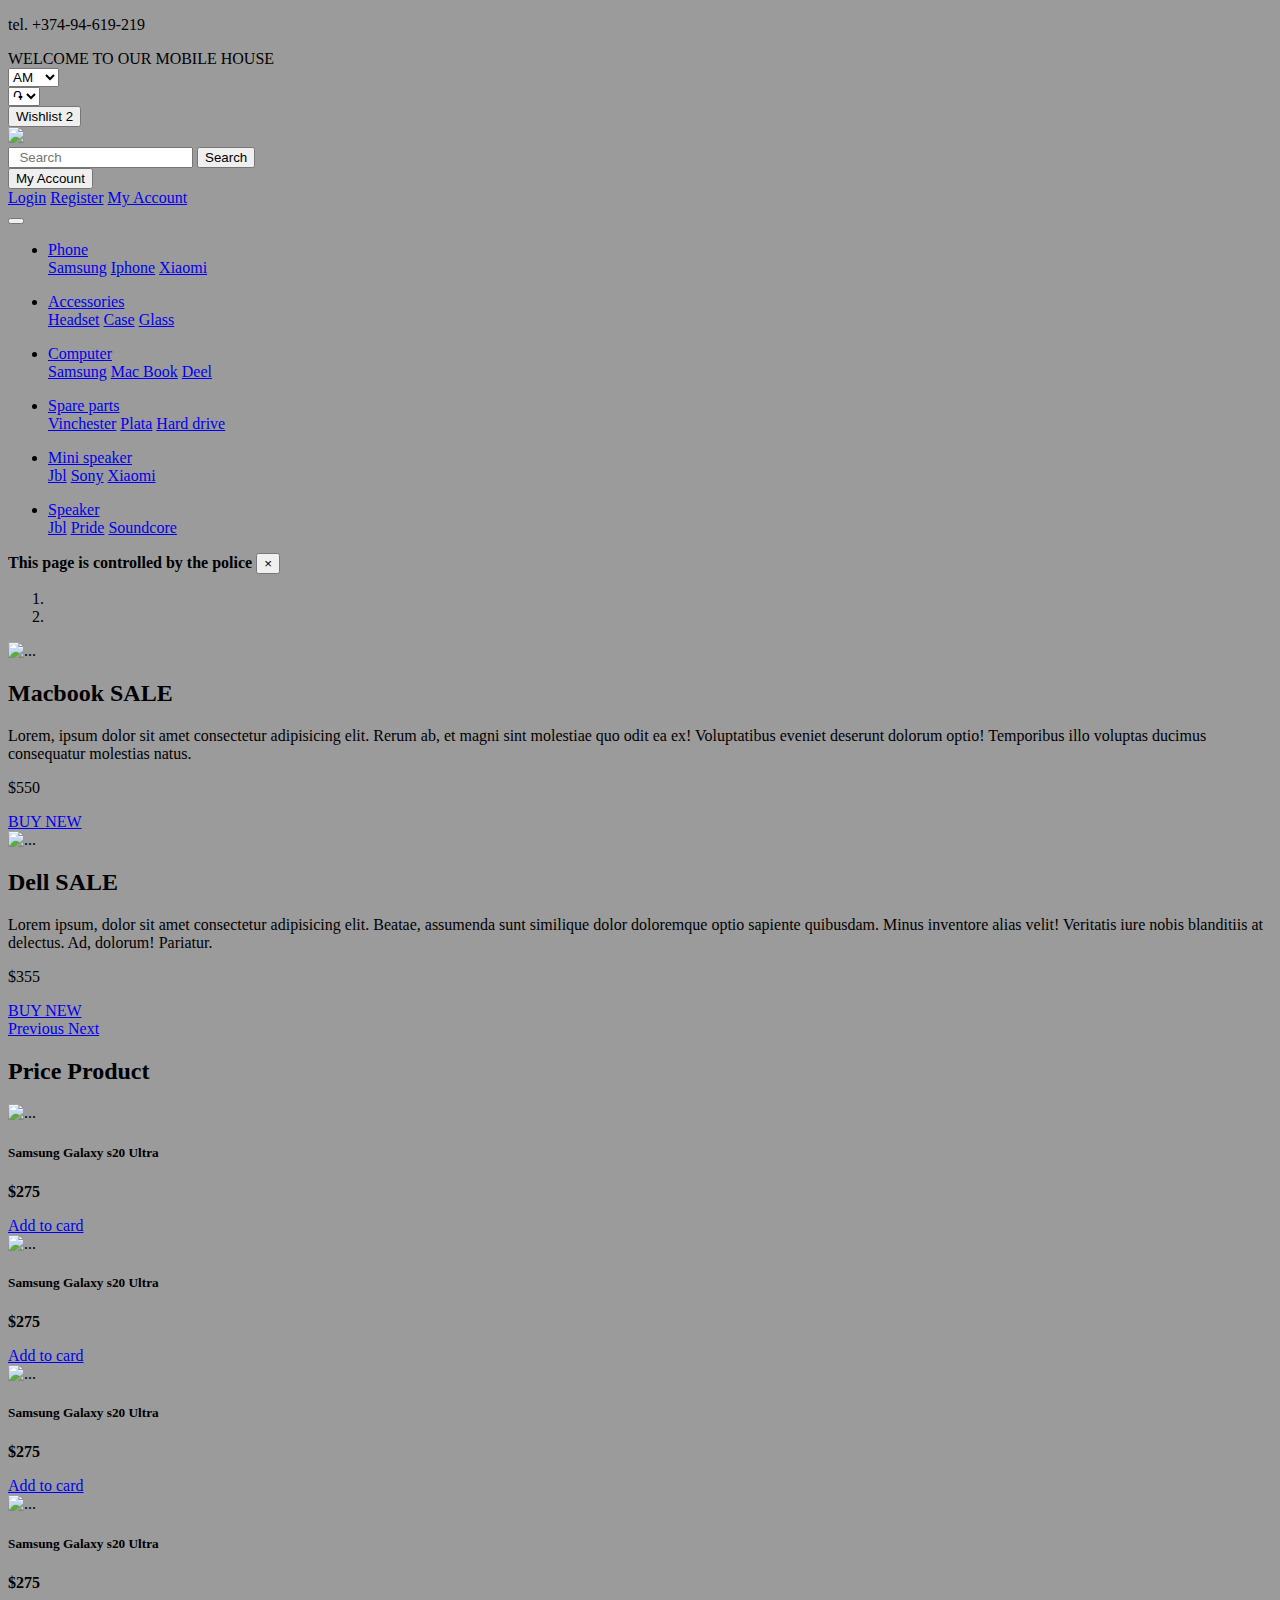
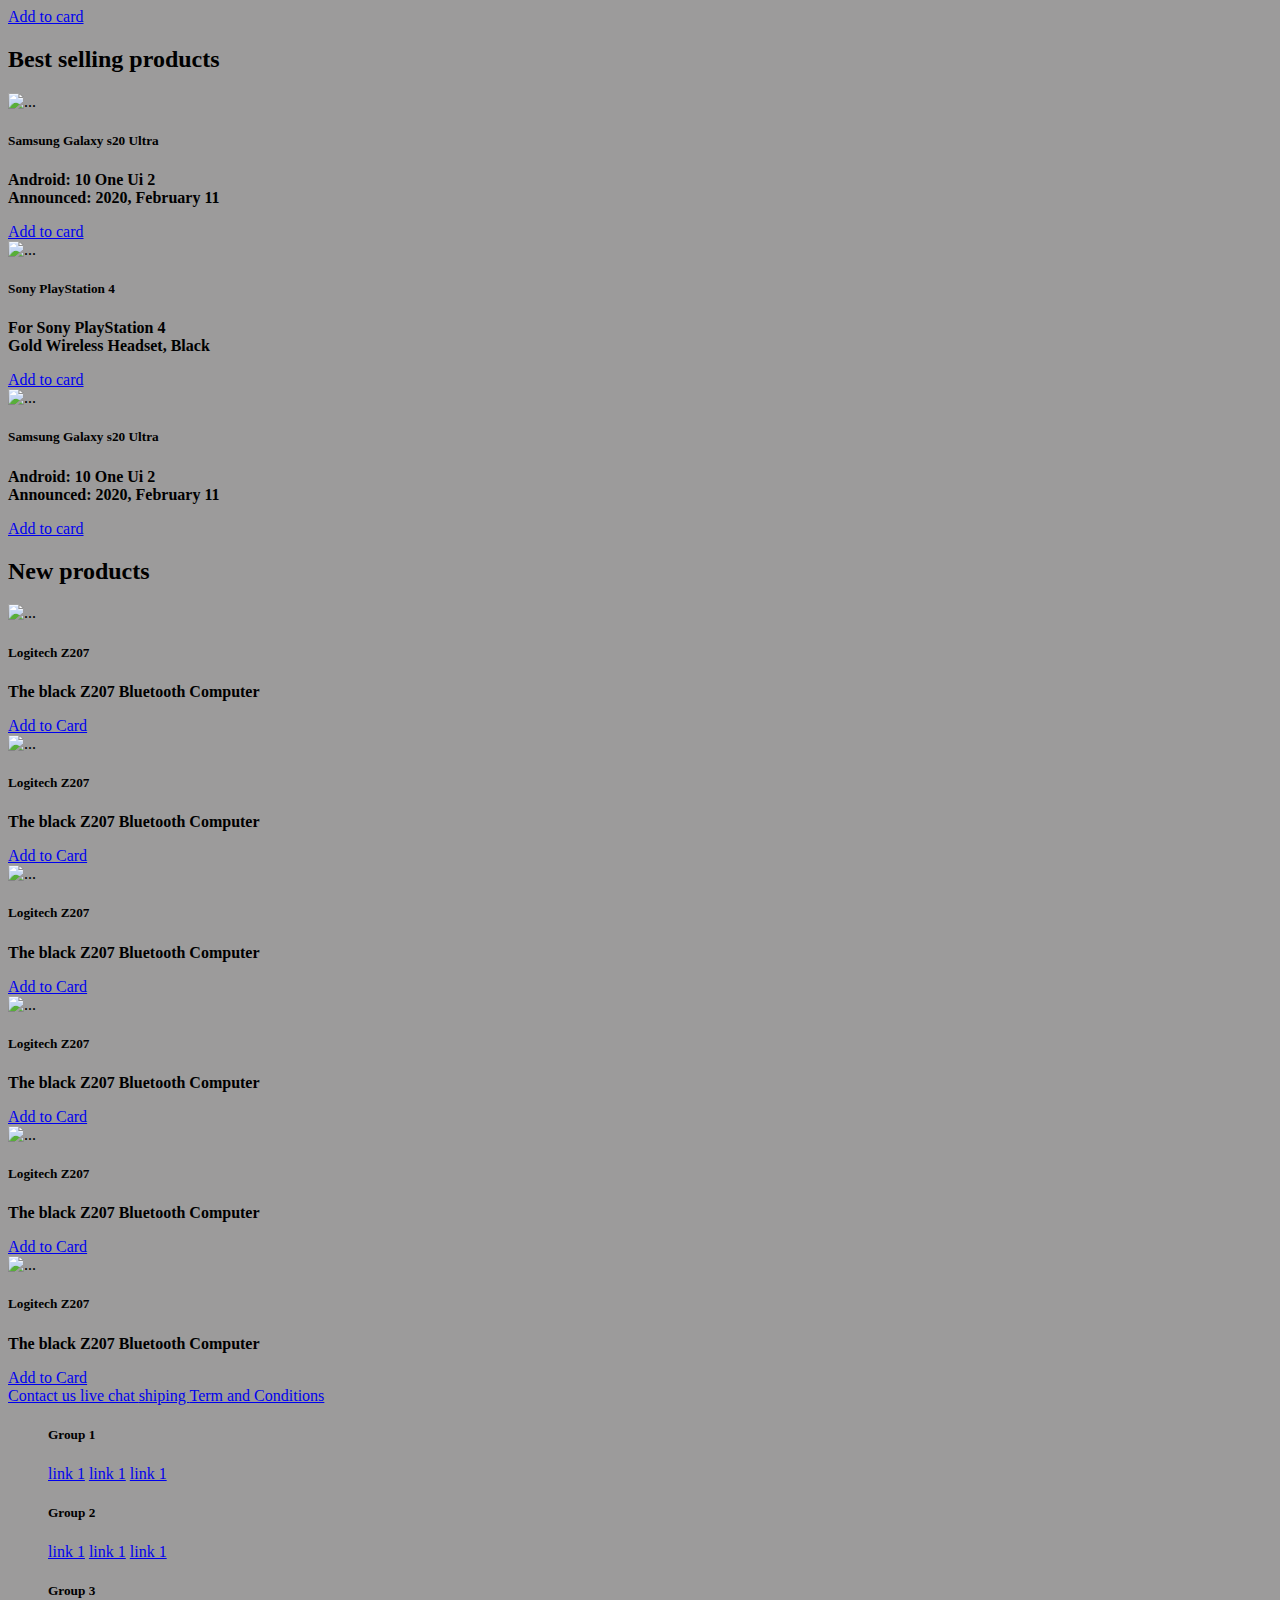
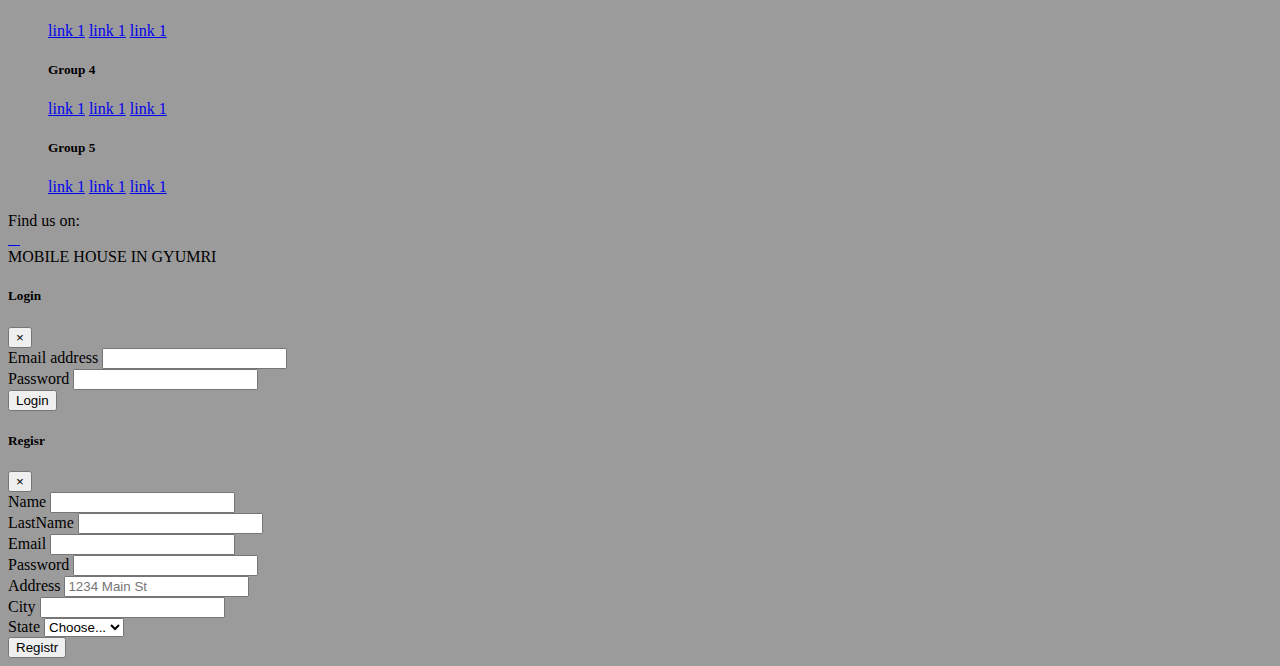
==== index.html @ 99d7cc6c "Add files via upload" ====
<!doctype html>
<html lang="en">

<head>
  <!-- Required meta tags -->
  <meta charset="utf-8">
  <meta name="viewport" content="width=device-width, initial-scale=1, shrink-to-fit=no">

  <!-- Bootstrap CSS -->
  <link rel="stylesheet" href="https://stackpath.bootstrapcdn.com/bootstrap/4.5.0/css/bootstrap.min.css"
    integrity="sha384-9aIt2nRpC12Uk9gS9baDl411NQApFmC26EwAOH8WgZl5MYYxFfc+NcPb1dKGj7Sk" crossorigin="anonymous">
  <link rel="stylesheet" href="style.css">
  <title>MOBILE HOUSE</title>
</head>

<body>
  <!-- mobile house header -->
  <header>
    <div class="container">

      <div class="row">
        <div class="col-3 d-none d-lg-block">
          <p>tel. +374-94-619-219</p>
        </div>

        <div class="col-3 d-none d-lg-block">
          <span class="font-italic">WELCOME TO OUR MOBILE HOUSE</span>
        </div>

        <div class="col-6 col-lg-2 ">
          <select class="custom-select">
            <option selected>AM</option>
            <option value="1">RUB</option>
            <option value="2">USD</option>
          </select>
        </div>

        <div class="col-6 col-lg-2 ">
          <select class="custom-select">
            <option selected>֏</option>
            <option value="1">₽</option>
            <option value="2">$</option>
          </select>
        </div>

        <div class="col-2 d-none d-lg-block">
          <button type="button" class="btn btn-primary">
            Wishlist <span class="badge badge-light">2</span>
          </button>
        </div>
      </div>

      <nav class="navbar navbar-dark bg-dark">
        <div class="col-5 ">
          <a href="index.html">
            <img src="https://upa.list.am/144.jpg" width="85px">
          </a>
        </div>
        <div class="col-5 d-none d-lg-block">
          <form class="form-inline">
            <input class="form-control mr-sm-2" type="search" placeholder="  Search" aria-label="Search">
            <button class="btn btn-secondary my-2 my-sm-0" type="submit">Search</button>
          </form>
        </div>
        <div class="dropdown col-6 col-lg-2 ">
          <button class="btn btn-secondary dropdown-toggle" type="button" id="dropdownMenuButton" data-toggle="dropdown"
            aria-haspopup="true" aria-expanded="false">
            My Account
          </button>
          <div class="dropdown-menu" aria-labelledby="dropdownMenuButton">
            <a class="dropdown-item" href="#" data-toggle="modal" data-target="#headerModal">Login</a>

            <a class="dropdown-item" href="#" data-toggle="modal" data-target="#registrModal">Register</a>
            <a class="dropdown-item" href="account.html">My Account</a>
          </div>
        </div>
      </nav>

      <nav class="navbar navbar-expand-lg navbar-light bg-light">
        <button class="navbar-toggler" type="button" data-toggle="collapse" data-target="#navbarSupportedContent"
          aria-controls="navbarSupportedContent" aria-expanded="false" aria-label="Toggle navigation">
          <span class="navbar-toggler-icon"></span>
        </button>

        <div class="collapse navbar-collapse" id="navbarSupportedContent">
          <ul class="navbar-nav mr-auto">
            <li class="nav-item dropdown">
              <a class="nav-link dropdown-toggle" href="#" id="navbarDropdown" role="button" data-toggle="dropdown"
                aria-haspopup="true" aria-expanded="false">
                Phone
              </a>
              <div class="dropdown-menu" aria-labelledby="navbarDropdown">
                <a class="dropdown-item" href="shop.html">Samsung</a>
                <a class="dropdown-item" href="shop.html">Iphone</a>
                <a class="dropdown-item" href="shop.html">Xiaomi</a>
              </div>
            </li>
          </ul>

          <ul class="navbar-nav mr-auto">
            <li class="nav-item dropdown">
              <a class="nav-link dropdown-toggle" href="#" id="navbarDropdown" role="button" data-toggle="dropdown"
                aria-haspopup="true" aria-expanded="false">
                Accessories
              </a>
              <div class="dropdown-menu" aria-labelledby="navbarDropdown">
                <a class="dropdown-item" href="shop.html">Headset</a>
                <a class="dropdown-item" href="shop.html">Case</a>
                <a class="dropdown-item" href="shop.html">Glass</a>
              </div>
            </li>
          </ul>

          <ul class="navbar-nav mr-auto">
            <li class="nav-item dropdown">
              <a class="nav-link dropdown-toggle" href="#" id="navbarDropdown" role="button" data-toggle="dropdown"
                aria-haspopup="true" aria-expanded="false">
                Computer
              </a>
              <div class="dropdown-menu" aria-labelledby="navbarDropdown">
                <a class="dropdown-item" href="shop.html">Samsung</a>
                <a class="dropdown-item" href="shop.html">Mac Book</a>
                <a class="dropdown-item" href="shop.html">Deel</a>
              </div>
            </li>
          </ul>

          <ul class="navbar-nav mr-auto">
            <li class="nav-item dropdown">
              <a class="nav-link dropdown-toggle" href="#" id="navbarDropdown" role="button" data-toggle="dropdown"
                aria-haspopup="true" aria-expanded="false">
                Spare parts
              </a>
              <div class="dropdown-menu" aria-labelledby="navbarDropdown">
                <a class="dropdown-item" href="shop.html">Vinchester</a>
                <a class="dropdown-item" href="shop.html">Plata</a>
                <a class="dropdown-item" href="shop.html">Hard drive</a>
              </div>
            </li>
          </ul>

          <ul class="navbar-nav mr-auto">
            <li class="nav-item dropdown">
              <a class="nav-link dropdown-toggle" href="#" id="navbarDropdown" role="button" data-toggle="dropdown"
                aria-haspopup="true" aria-expanded="false">
                Mini speaker
              </a>
              <div class="dropdown-menu" aria-labelledby="navbarDropdown">
                <a class="dropdown-item" href="shop.html">Jbl</a>
                <a class="dropdown-item" href="shop.html">Sony</a>
                <a class="dropdown-item" href="shop.html">Xiaomi</a>
              </div>
            </li>
          </ul>

          <ul class="navbar-nav mr-auto">
            <li class="nav-item dropdown">
              <a class="nav-link dropdown-toggle" href="#" id="navbarDropdown" role="button" data-toggle="dropdown"
                aria-haspopup="true" aria-expanded="false">
                Speaker
              </a>
              <div class="dropdown-menu" aria-labelledby="navbarDropdown">
                <a class="dropdown-item" href="shop.html">Jbl</a>
                <a class="dropdown-item" href="shop.html">Pride</a>
                <a class="dropdown-item" href="shop.html">Soundcore</a>
              </div>
            </li>
          </ul>

        </div>
      </nav>

    </div>
  </header>
  <!-- content -->
  <div class="main container ">

    <div class="alert alert-warning alert-dismissible fade show w-75 mx-auto my-2" role="alert">
      <strong>This page is controlled by the police</strong>
      <button type="button" class="close" data-dismiss="alert" aria-label="Close">
        <span aria-hidden="true">&times;</span>
      </button>
    </div>

    <div class="row">
      <div id="carouselExampleIndicators" class="carousel slide my-5 d-lg-block d-md-block d-sm-none d-none" data-ride="carousel">
        <ol class="carousel-indicators">
          <li data-target="#carouselExampleIndicators" data-slide-to="0" class="active"></li>
          <li data-target="#carouselExampleIndicators" data-slide-to="1"></li>
        </ol>
        <div class="carousel-inner bg-dark">
          <div class="carousel-item active p-5">
            <div class="row">
              <div class="col-5 mx-auto">
                <img src="https://www.naijatechguide.com/wp-content/uploads/2020/04/macbook.png"
                  class="d-block img-fluid  w-75  mx-auto" alt="...">
              </div>
              <div class="col-7 text-center text-danger d-lg-block d-md-none d-sm-none">
                <h2>Macbook <strong>SALE</strong></h2>
                <p>Lorem, ipsum dolor sit amet consectetur adipisicing elit. Rerum ab, et magni sint molestiae quo odit
                  ea
                  ex! Voluptatibus eveniet deserunt dolorum optio! Temporibus illo voluptas ducimus consequatur
                  molestias
                  natus.</p>
                <p>$550</p>
                <a href="#" class="text-danger">BUY NEW</a>
              </div>
            </div>
          </div>


          <div class="carousel-item p-5">
            <div class="row ">
              <div class="col-5 mx-auto">
                <img
                  src="https://www.windowscentral.com/sites/wpcentral.com/files/field/image/2020/05/dell-xps-15-large-cropped.png?itok=vy5Kz3T-"
                  class="d-block img-fluid  w-75  mx-auto" alt="...">
              </div>
              <div class="col-7 text-center text-danger d-lg-block d-md-none d-sm-none     ">
                <h2>Dell <strong>SALE</strong></h2>
                <p>Lorem ipsum, dolor sit amet consectetur adipisicing elit. Beatae, assumenda sunt similique dolor
                  doloremque optio sapiente quibusdam. Minus inventore alias velit! Veritatis iure nobis blanditiis at
                  delectus. Ad, dolorum! Pariatur.</p>
                <p>$355</p>
                <a href="#" class="text-danger">BUY NEW</a>
              </div>
            </div>
          </div>
          
        </div>
        <a class="carousel-control-prev" href="#carouselExampleIndicators" role="button" data-slide="prev">
          <span class="carousel-control-prev-icon" aria-hidden="true"></span>
          <span class="sr-only">Previous</span>
        </a>
        <a class="carousel-control-next" href="#carouselExampleIndicators" role="button" data-slide="next">
          <span class="carousel-control-next-icon" aria-hidden="true"></span>
          <span class="sr-only">Next</span>
        </a>
      </div>

    </div>
  </div>


  <div class="priceyProduct bg-danger container p-5">
    <h2 class="text-center p-4">Price Product</h2>
    <div class="row">

      <div class="col-md-6 col-lg-3 col-sm-12 py-1 text-center">
        <div class="card">
          <img src="https://manual-user-guide.com/images/phones/samsung_galaxy_s20_ultra_5g.png"
            class="card-img-top img-fluid" alt="...">
          <div class="card-body">
            <h5 class="card-title">Samsung Galaxy s20 Ultra</h5>
            <p class="card-text text-danger"><strong>$275</strong></p>
            <a href="#" class="btn btn-primary ">Add to card</a>
          </div>
        </div>
      </div>

      <div class="col-md-6 col-lg-3 col-sm-12 py-1 text-center">
        <div class="card">
          <img src="https://manual-user-guide.com/images/phones/samsung_galaxy_s20_ultra_5g.png"
            class="card-img-top img-fluid" alt="...">
          <div class="card-body">
            <h5 class="card-title">Samsung Galaxy s20 Ultra</h5>
            <p class="card-text text-danger"><strong>$275</strong></p>
            <a href="#" class="btn btn-primary ">Add to card</a>
          </div>
        </div>
      </div>

      <div class="col-md-6 col-lg-3 col-sm-12 py-1 text-center">
        <div class="card">
          <img src="https://manual-user-guide.com/images/phones/samsung_galaxy_s20_ultra_5g.png"
            class="card-img-top img-fluid" alt="...">
          <div class="card-body">
            <h5 class="card-title">Samsung Galaxy s20 Ultra</h5>
            <p class="card-text text-danger"><strong>$275</strong></p>
            <a href="#" class="btn btn-primary ">Add to card</a>
          </div>
        </div>
      </div>

      <div class="col-md-6 col-lg-3 col-sm-12 py-1 text-center">
        <div class="card">
          <img src="https://manual-user-guide.com/images/phones/samsung_galaxy_s20_ultra_5g.png"
            class="card-img-top img-fluid" alt="...">
          <div class="card-body">
            <h5 class="card-title">Samsung Galaxy s20 Ultra</h5>
            <p class="card-text text-danger"><strong>$275</strong></p>
            <a href="#" class="btn btn-primary ">Add to card</a>
          </div>
        </div>
      </div>
    </div>
  </div>

  <div class="best_selling bg-white container  mt-3">
    <h2 class="text-center text-dark p-3">Best selling products</h2>
    <div class="row p-2">
      <div class="col-md-6 col-lg-4 col-sm-12 py-1 text-center border-dark ">
        <div class="card">
          <img src="https://manual-user-guide.com/images/phones/samsung_galaxy_s20_ultra_5g.png"
            class="card-img-top img-fluid" alt="...">
          <div class="card-body">
            <h5 class="card-title">Samsung Galaxy s20 Ultra</h5>
            <p class="card-text text-danger"><strong>Android: 10 One Ui 2 <br> Announced: 2020, February 11</strong>
            </p>
            <a href="#" class="btn btn-primary ">Add to card</a>
          </div>
        </div>
      </div>

      <div class="col-md-6 col-lg-4 col-sm-12 py-1 text-center">
        <div class="card">
          <img
            src="https://i5.walmartimages.com/asr/f058e3ca-d0a9-4eb7-9bc6-cd3d80ac98b7_1.0e03fb9617d79377e12c38091ce24b9d.jpeg?odnWidth=612&odnHeight=612&odnBg=ffffff"
            class="card-img-top img-fluid pt-3" alt="...">
          <div class="card-body">
            <h5 class="card-title">Sony PlayStation 4</h5>
            <p class="card-text text-danger"><strong>For Sony PlayStation 4 <br> Gold Wireless Headset, Black</strong>
            </p>
            <a href="#" class="btn btn-primary ">Add to card</a>
          </div>
        </div>
      </div>

      <div class="col-md-12 col-lg-4 col-sm-12 py-1 text-center">
        <div class="card">
          <img src="https://www.powerplanetonline.com/cdnassets/altavoz_bluetooth_jbl_flip_5_gris_01_l.jpg"
            class="card-img-top img-fluid pt-3" alt="...">
          <div class="card-body">
            <h5 class="card-title">Samsung Galaxy s20 Ultra</h5>
            <p class="card-text text-danger"><strong>Android: 10 One Ui 2 <br> Announced: 2020, February 11</strong>
            </p>
            <a href="#" class="btn btn-primary ">Add to card</a>
          </div>
        </div>
      </div>

    </div>
  </div>

  <div class="new_product bg-white container mt-3">
    <h2 class="text-center text-danger p-3">New products</h2>
    <div class="row p-2">

      <div class="col-sm-12 col-md-6 col-lg-2  py-1 text-center">
        <div class="card">
          <img src="https://static.bhphoto.com/images/images750x750/1542373575_1433608.jpg"
            class="card-img-top img-fluid" alt="...">
          <div class="card-body">
            <h5 class="card-title">Logitech Z207</h5>
            <p class="card-text text-danger"><strong>The black Z207 Bluetooth Computer</strong></p>
            <a href="#">Add to Card</a>
          </div>
        </div>
      </div>

      <div class="col-sm-12 col-md-6 col-lg-2  py-1 text-center">
        <div class="card">
          <img src="https://static.bhphoto.com/images/images750x750/1542373575_1433608.jpg"
            class="card-img-top img-fluid" alt="...">
          <div class="card-body">
            <h5 class="card-title">Logitech Z207</h5>
            <p class="card-text text-danger"><strong>The black Z207 Bluetooth Computer</strong></p>
            <a href="#">Add to Card</a>
          </div>
        </div>
      </div>

      <div class="col-sm-12 col-md-6 col-lg-2  py-1 text-center">
        <div class="card">
          <img src="https://static.bhphoto.com/images/images750x750/1542373575_1433608.jpg"
            class="card-img-top img-fluid" alt="...">
          <div class="card-body">
            <h5 class="card-title">Logitech Z207</h5>
            <p class="card-text text-danger"><strong>The black Z207 Bluetooth Computer</strong></p>
            <a href="#">Add to Card</a>
          </div>
        </div>
      </div>

      <div class="col-sm-12 col-md-6 col-lg-2  py-1 text-center">
        <div class="card">
          <img src="https://static.bhphoto.com/images/images750x750/1542373575_1433608.jpg"
            class="card-img-top img-fluid" alt="...">
          <div class="card-body">
            <h5 class="card-title">Logitech Z207</h5>
            <p class="card-text text-danger"><strong>The black Z207 Bluetooth Computer</strong></p>
            <a href="#">Add to Card</a>
          </div>
        </div>
      </div>

      <div class="col-sm-12 col-md-6 col-lg-2  py-1 text-center">
        <div class="card">
          <img src="https://static.bhphoto.com/images/images750x750/1542373575_1433608.jpg"
            class="card-img-top img-fluid" alt="...">
          <div class="card-body">
            <h5 class="card-title">Logitech Z207</h5>
            <p class="card-text text-danger"><strong>The black Z207 Bluetooth Computer</strong></p>
            <a href="#">Add to Card</a>
          </div>
        </div>
      </div>

      <div class="col-sm-12 col-md-6 col-lg-2  py-1 text-center">
        <div class="card">
          <img src="https://static.bhphoto.com/images/images750x750/1542373575_1433608.jpg"
            class="card-img-top img-fluid" alt="...">
          <div class="card-body">
            <h5 class="card-title">Logitech Z207</h5>
            <p class="card-text text-danger"><strong>The black Z207 Bluetooth Computer</strong></p>
            <a href="#">Add to Card</a>
          </div>
        </div>
      </div>
    </div>
  </div>

  <!-- foother -->
  <footer class="container">
    <div class="row">
      <a href="#"
        class="list-group-item list-group-item-action text-uppercase font-weight-bold text-center col-lg-3 col-sm-12">
        Contact us
      </a>
      <a href="#"
        class="list-group-item list-group-item-action text-uppercase font-weight-bold text-center col-lg-3 col-sm-12">
        live chat
      </a>
      <a href="#"
        class="list-group-item list-group-item-action text-uppercase font-weight-bold text-center col-lg-3 col-sm-12">
        shiping
      </a><a href="#"
        class="list-group-item list-group-item-action text-uppercase font-weight-bold text-center col-lg-3 col-sm-12">
        Term and Conditions
      </a>
    </div>


    <div class="row">
      <div class="col-lg d-none d-lg-block col pr-0 border">
        <ul class="list-group">
          <h5 class=""> Group 1</h5>
          <a href="#" class="action">link 1</a>
          <a href="#" class="=action">link 1</a>
          <a href="#" class="=action">link 1</a>
        </ul>

      </div>
      <div class="col-lg d-none d-lg-block border">
        <ul class="list-group">
          <h5 class=""> Group 2</h5>
          <a href="#" class="action">link 1</a>
          <a href="#" class="=action">link 1</a>
          <a href="#" class="=action">link 1</a>
        </ul>


      </div>
      <div class="col-lg d-none d-lg-block  border">
        <ul class="list-group">
          <h5 class=""> Group 3</h5>
          <a href="#" class="action">link 1</a>
          <a href="#" class="=action">link 1</a>
          <a href="#" class="=action">link 1</a>
        </ul>

      </div>
      <div class="col-lg d-none d-lg-block  border">
        <ul class="list-group">
          <h5 class=""> Group 4</h5>
          <a href="#" class="action">link 1</a>
          <a href="#" class="=action">link 1</a>
          <a href="#" class="=action">link 1</a>
        </ul>

      </div>
      <div class="col-lg d-none d-lg-block border">
        <ul class="list-group">
          <h5 class="">Group 5</h5>
          <a href="#" class="action">link 1</a>
          <a href="#" class="=action">link 1</a>
          <a href="#" class="=action">link 1</a>
        </ul>

      </div>
    </div>
    <div class="row p-3 mb-2 bg-secondary text-white">
      <div class="col-lg-4 d-none d-lg-block ">Find us on:</div>
      <div class="col-lg-4 col-12 text-center">

        <a href="https://www.facebook.com/"><img
            src="https://icons-for-free.com/iconfiles/png/512/facebook+high+quality+media+social+social+media+square+icon-1320192615308993674.png"
            alt="" width="25">
        </a>

        <a href="https://www.instagram.com/"><img
            src="https://cdn4.iconfinder.com/data/icons/social-messaging-ui-color-shapes-2-free/128/social-instagram-new-square1-512.png"
            alt="" width="25">
        </a>
        <a href="https://www.youtube.com/"><img
            src="https://upload.wikimedia.org/wikipedia/commons/thumb/e/e1/YouTube_play_buttom_icon_%282013-2017%29.svg/512px-YouTube_play_buttom_icon_%282013-2017%29.svg.png "
            alt="" width="25">
        </a>
        <a href="http://twitter.com/"><img
            src="https://icons-for-free.com/iconfiles/png/512/high+quality+media+social+social+media+square+twitter+icon-1320192618688932332.png"
            alt="" width="25">
        </a>
      </div>

      <div class="col-lg-4 col-12 text-center">MOBILE HOUSE IN GYUMRI</div>
    </div>
  </footer>


  <!-- loginModal -->
  <div class="modal fade" id="headerModal" tabindex="-1" role="dialog" aria-labelledby="exampleModalLabel"
    aria-hidden="true">
    <div class="modal-dialog">
      <div class="modal-content">
        <div class="modal-header">
          <h5 class="modal-title" id="exampleModalLabel">Login</h5>
          <button type="button" class="close" data-dismiss="modal" aria-label="Close">
            <span aria-hidden="true">&times;</span>
          </button>
        </div>
        <div class="modal-body">

          <form>
            <div class="form-group">
              <label for="exampleInputEmail1">Email address</label>
              <input type="email" class="form-control" id="exampleInputEmail1" aria-describedby="emailHelp">
            </div>
            <div class="form-group">
              <label for="exampleInputPassword1">Password</label>
              <input type="password" class="form-control" id="exampleInputPassword1">
            </div>

            <button type="submit" class="btn btn-primary">Login</button>
          </form>

        </div>

      </div>
    </div>
  </div>


  <!-- registrModal -->
  <div class="modal fade" id="registrModal" tabindex="-1" role="dialog" aria-labelledby="exampleModalLabel"
    aria-hidden="true">
    <div class="modal-dialog">
      <div class="modal-content">
        <div class="modal-header">
          <h5 class="modal-title" id="exampleModalLabel">Regisr</h5>
          <button type="button" class="close" data-dismiss="modal" aria-label="Close">
            <span aria-hidden="true">&times;</span>
          </button>
        </div>
        <div class="modal-body">

          <form>
            <div class="form-row">
              <div class="form-group col-md-6">
                <label for="inputEmail4">Name</label>
                <input type="text" class="form-control" id="inputEmail4">
              </div>
              <div class="form-group col-md-6">
                <label for="inputPassword4">LastName</label>
                <input type="text" class="form-control" id="inputPassword4">
              </div>
              <div class="form-group col-md-6">
                <label for="inputPassword4">Email</label>
                <input type="text" class="form-control" id="inputPassword4">
              </div>
              <div class="form-group col-md-6">
                <label for="inputPassword4">Password</label>
                <input type="password" class="form-control" id="inputPassword4">
              </div>
            </div>
            <div class="form-group">
              <label for="inputAddress">Address</label>
              <input type="text" class="form-control" id="inputAddress" placeholder="1234 Main St">
            </div>

            <div class="form-row">
              <div class="form-group col-md-6">
                <label for="inputCity">City</label>
                <input type="text" class="form-control" id="inputCity">
              </div>
              <div class="form-group col-md-4">
                <label for="inputState">State</label>
                <select id="inputState" class="form-control">
                  <option selected>Choose...</option>
                  <option>...</option>
                </select>
              </div>

            </div>

            <button type="submit" class="btn btn-primary">Registr</button>
          </form>

        </div>

      </div>
    </div>
  </div>

  <!-- Optional JavaScript -->
  <!-- jQuery first, then Popper.js, then Bootstrap JS -->
  <script src="https://code.jquery.com/jquery-3.5.1.slim.min.js"
    integrity="sha384-DfXdz2htPH0lsSSs5nCTpuj/zy4C+OGpamoFVy38MVBnE+IbbVYUew+OrCXaRkfj"
    crossorigin="anonymous"></script>
  <script src="https://cdn.jsdelivr.net/npm/popper.js@1.16.0/dist/umd/popper.min.js"
    integrity="sha384-Q6E9RHvbIyZFJoft+2mJbHaEWldlvI9IOYy5n3zV9zzTtmI3UksdQRVvoxMfooAo"
    crossorigin="anonymous"></script>
  <script src="https://stackpath.bootstrapcdn.com/bootstrap/4.5.0/js/bootstrap.min.js"
    integrity="sha384-OgVRvuATP1z7JjHLkuOU7Xw704+h835Lr+6QL9UvYjZE3Ipu6Tp75j7Bh/kR0JKI"
    crossorigin="anonymous"></script>
</body>

</html>
---- style.css ----
body{
    background-color: rgb(156, 155, 155);
}
.a{
    font-size: 29px;
}
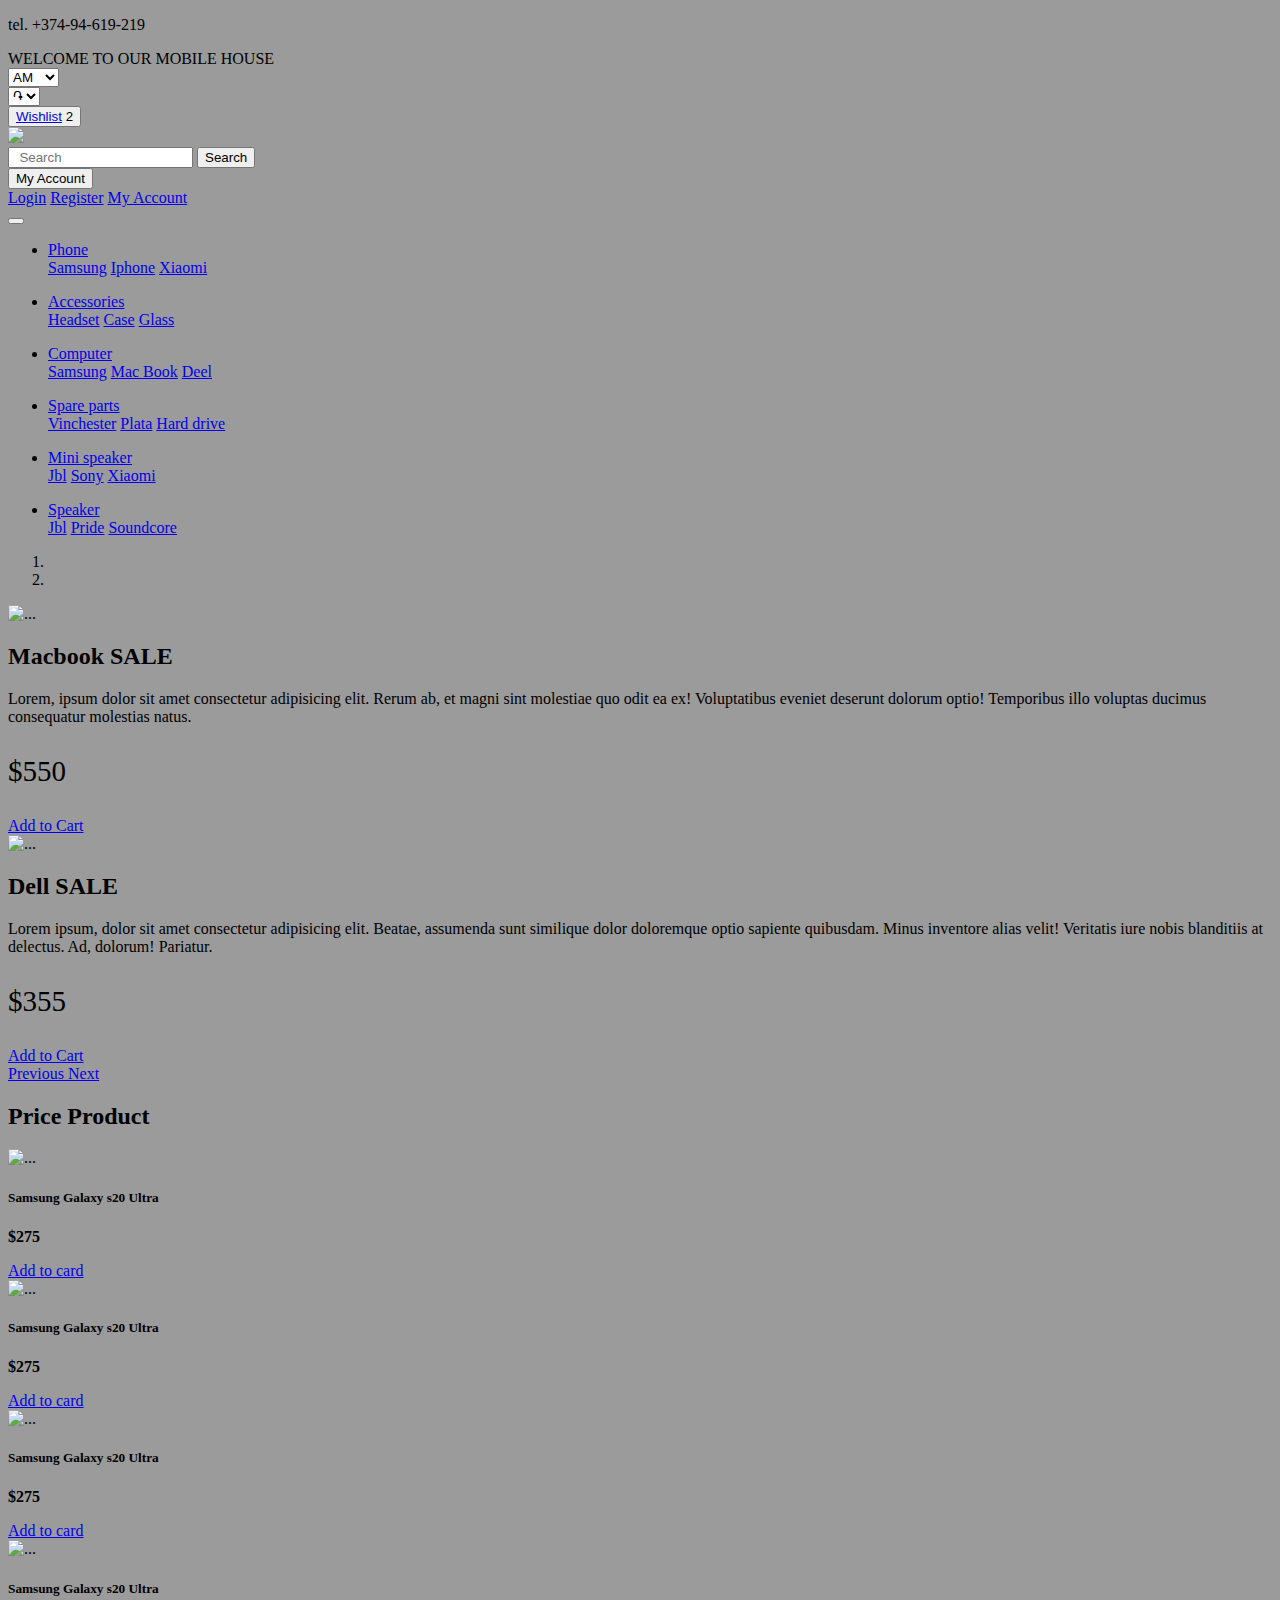
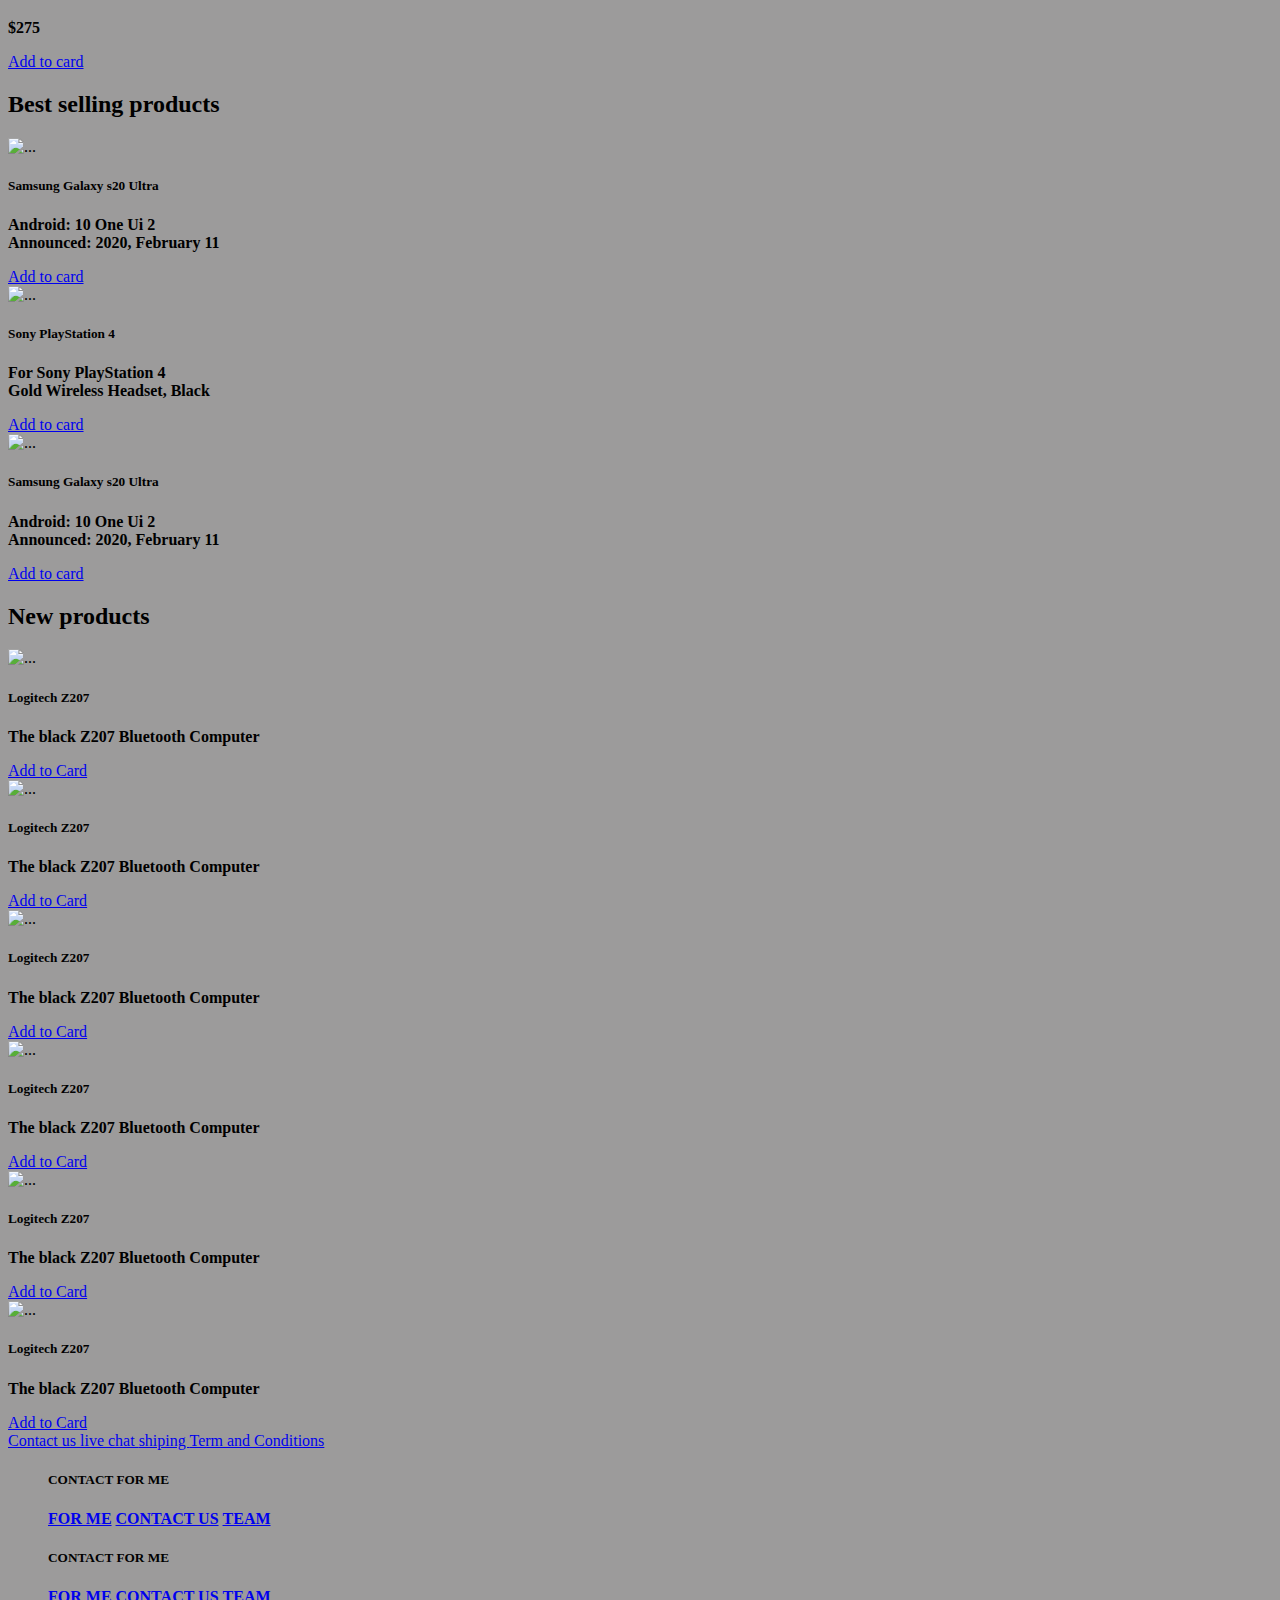
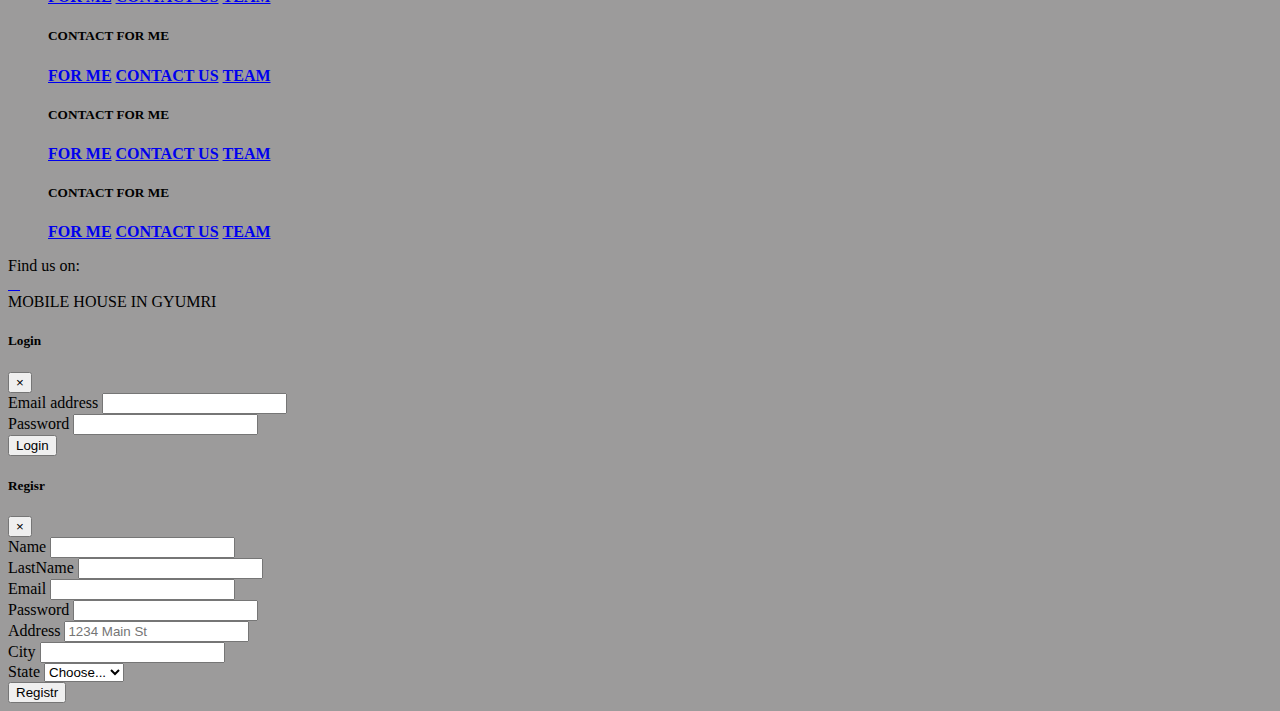
==== commit e67a3822: "Add files via upload" ====
--- a/index.html
+++ b/index.html
@@ -45,7 +45,7 @@
 
         <div class="col-2 d-none d-lg-block">
           <button type="button" class="btn btn-primary">
-            Wishlist <span class="badge badge-light">2</span>
+            <a href="account.html" class="text-light">Wishlist</a> <span class="badge badge-light">2</span>
           </button>
         </div>
       </div>
@@ -175,12 +175,7 @@
   <!-- content -->
   <div class="main container ">
 
-    <div class="alert alert-warning alert-dismissible fade show w-75 mx-auto my-2" role="alert">
-      <strong>This page is controlled by the police</strong>
-      <button type="button" class="close" data-dismiss="alert" aria-label="Close">
-        <span aria-hidden="true">&times;</span>
-      </button>
-    </div>
+    
 
     <div class="row">
       <div id="carouselExampleIndicators" class="carousel slide my-5 d-lg-block d-md-block d-sm-none d-none" data-ride="carousel">
@@ -202,8 +197,8 @@
                   ex! Voluptatibus eveniet deserunt dolorum optio! Temporibus illo voluptas ducimus consequatur
                   molestias
                   natus.</p>
-                <p>$550</p>
-                <a href="#" class="text-danger">BUY NEW</a>
+                <p class="a">$550</p>
+                <a href="card.html" class="btn btn-danger">Add to Cart</a>
               </div>
             </div>
           </div>
@@ -221,8 +216,8 @@
                 <p>Lorem ipsum, dolor sit amet consectetur adipisicing elit. Beatae, assumenda sunt similique dolor
                   doloremque optio sapiente quibusdam. Minus inventore alias velit! Veritatis iure nobis blanditiis at
                   delectus. Ad, dolorum! Pariatur.</p>
-                <p>$355</p>
-                <a href="#" class="text-danger">BUY NEW</a>
+                <p class="a">$355</p>
+                <a href="card.html" class="btn btn-danger">Add to Cart</a>
               </div>
             </div>
           </div>
@@ -253,7 +248,7 @@
           <div class="card-body">
             <h5 class="card-title">Samsung Galaxy s20 Ultra</h5>
             <p class="card-text text-danger"><strong>$275</strong></p>
-            <a href="#" class="btn btn-primary ">Add to card</a>
+            <a href="card.html" class="btn btn-primary ">Add to card</a>
           </div>
         </div>
       </div>
@@ -265,7 +260,7 @@
           <div class="card-body">
             <h5 class="card-title">Samsung Galaxy s20 Ultra</h5>
             <p class="card-text text-danger"><strong>$275</strong></p>
-            <a href="#" class="btn btn-primary ">Add to card</a>
+            <a href="card.html" class="btn btn-primary ">Add to card</a>
           </div>
         </div>
       </div>
@@ -277,7 +272,7 @@
           <div class="card-body">
             <h5 class="card-title">Samsung Galaxy s20 Ultra</h5>
             <p class="card-text text-danger"><strong>$275</strong></p>
-            <a href="#" class="btn btn-primary ">Add to card</a>
+            <a href="card.html" class="btn btn-primary ">Add to card</a>
           </div>
         </div>
       </div>
@@ -289,7 +284,7 @@
           <div class="card-body">
             <h5 class="card-title">Samsung Galaxy s20 Ultra</h5>
             <p class="card-text text-danger"><strong>$275</strong></p>
-            <a href="#" class="btn btn-primary ">Add to card</a>
+            <a href="card.html" class="btn btn-primary ">Add to card</a>
           </div>
         </div>
       </div>
@@ -307,7 +302,7 @@
             <h5 class="card-title">Samsung Galaxy s20 Ultra</h5>
             <p class="card-text text-danger"><strong>Android: 10 One Ui 2 <br> Announced: 2020, February 11</strong>
             </p>
-            <a href="#" class="btn btn-primary ">Add to card</a>
+            <a href="card.html" class="btn btn-primary ">Add to card</a>
           </div>
         </div>
       </div>
@@ -321,7 +316,7 @@
             <h5 class="card-title">Sony PlayStation 4</h5>
             <p class="card-text text-danger"><strong>For Sony PlayStation 4 <br> Gold Wireless Headset, Black</strong>
             </p>
-            <a href="#" class="btn btn-primary ">Add to card</a>
+            <a href="card.html" class="btn btn-primary ">Add to card</a>
           </div>
         </div>
       </div>
@@ -334,7 +329,7 @@
             <h5 class="card-title">Samsung Galaxy s20 Ultra</h5>
             <p class="card-text text-danger"><strong>Android: 10 One Ui 2 <br> Announced: 2020, February 11</strong>
             </p>
-            <a href="#" class="btn btn-primary ">Add to card</a>
+            <a href="card.html" class="btn btn-primary ">Add to card</a>
           </div>
         </div>
       </div>
@@ -353,7 +348,7 @@
           <div class="card-body">
             <h5 class="card-title">Logitech Z207</h5>
             <p class="card-text text-danger"><strong>The black Z207 Bluetooth Computer</strong></p>
-            <a href="#">Add to Card</a>
+            <a href="card.html">Add to Card</a>
           </div>
         </div>
       </div>
@@ -365,7 +360,7 @@
           <div class="card-body">
             <h5 class="card-title">Logitech Z207</h5>
             <p class="card-text text-danger"><strong>The black Z207 Bluetooth Computer</strong></p>
-            <a href="#">Add to Card</a>
+            <a href="card.html">Add to Card</a>
           </div>
         </div>
       </div>
@@ -377,7 +372,7 @@
           <div class="card-body">
             <h5 class="card-title">Logitech Z207</h5>
             <p class="card-text text-danger"><strong>The black Z207 Bluetooth Computer</strong></p>
-            <a href="#">Add to Card</a>
+            <a href="card.html">Add to Card</a>
           </div>
         </div>
       </div>
@@ -389,7 +384,7 @@
           <div class="card-body">
             <h5 class="card-title">Logitech Z207</h5>
             <p class="card-text text-danger"><strong>The black Z207 Bluetooth Computer</strong></p>
-            <a href="#">Add to Card</a>
+            <a href="card.html">Add to Card</a>
           </div>
         </div>
       </div>
@@ -401,7 +396,7 @@
           <div class="card-body">
             <h5 class="card-title">Logitech Z207</h5>
             <p class="card-text text-danger"><strong>The black Z207 Bluetooth Computer</strong></p>
-            <a href="#">Add to Card</a>
+            <a href="card.html">Add to Card</a>
           </div>
         </div>
       </div>
@@ -413,7 +408,7 @@
           <div class="card-body">
             <h5 class="card-title">Logitech Z207</h5>
             <p class="card-text text-danger"><strong>The black Z207 Bluetooth Computer</strong></p>
-            <a href="#">Add to Card</a>
+            <a href="card.html">Add to Card</a>
           </div>
         </div>
       </div>
@@ -423,98 +418,97 @@
   <!-- foother -->
   <footer class="container">
     <div class="row">
-      <a href="#"
-        class="list-group-item list-group-item-action text-uppercase font-weight-bold text-center col-lg-3 col-sm-12">
-        Contact us
-      </a>
-      <a href="#"
-        class="list-group-item list-group-item-action text-uppercase font-weight-bold text-center col-lg-3 col-sm-12">
-        live chat
-      </a>
-      <a href="#"
-        class="list-group-item list-group-item-action text-uppercase font-weight-bold text-center col-lg-3 col-sm-12">
-        shiping
-      </a><a href="#"
-        class="list-group-item list-group-item-action text-uppercase font-weight-bold text-center col-lg-3 col-sm-12">
-        Term and Conditions
-      </a>
+        <a href="#"
+            class="list-group-item list-group-item-action text-uppercase font-weight-bold text-center col-lg-3 col-sm-12">
+            Contact us
+        </a>
+        <a href="#"
+            class="list-group-item list-group-item-action text-uppercase font-weight-bold text-center col-lg-3 col-sm-12">
+            live chat
+        </a>
+        <a href="#"
+            class="list-group-item list-group-item-action text-uppercase font-weight-bold text-center col-lg-3 col-sm-12">
+            shiping
+        </a><a href="#"
+            class="list-group-item list-group-item-action text-uppercase font-weight-bold text-center col-lg-3 col-sm-12">
+            Term and Conditions
+        </a>
     </div>
 
 
     <div class="row">
-      <div class="col-lg d-none d-lg-block col pr-0 border">
-        <ul class="list-group">
-          <h5 class=""> Group 1</h5>
-          <a href="#" class="action">link 1</a>
-          <a href="#" class="=action">link 1</a>
-          <a href="#" class="=action">link 1</a>
-        </ul>
-
-      </div>
-      <div class="col-lg d-none d-lg-block border">
-        <ul class="list-group">
-          <h5 class=""> Group 2</h5>
-          <a href="#" class="action">link 1</a>
-          <a href="#" class="=action">link 1</a>
-          <a href="#" class="=action">link 1</a>
-        </ul>
-
-
-      </div>
-      <div class="col-lg d-none d-lg-block  border">
-        <ul class="list-group">
-          <h5 class=""> Group 3</h5>
-          <a href="#" class="action">link 1</a>
-          <a href="#" class="=action">link 1</a>
-          <a href="#" class="=action">link 1</a>
-        </ul>
-
-      </div>
-      <div class="col-lg d-none d-lg-block  border">
-        <ul class="list-group">
-          <h5 class=""> Group 4</h5>
-          <a href="#" class="action">link 1</a>
-          <a href="#" class="=action">link 1</a>
-          <a href="#" class="=action">link 1</a>
-        </ul>
-
-      </div>
-      <div class="col-lg d-none d-lg-block border">
-        <ul class="list-group">
-          <h5 class="">Group 5</h5>
-          <a href="#" class="action">link 1</a>
-          <a href="#" class="=action">link 1</a>
-          <a href="#" class="=action">link 1</a>
-        </ul>
-
-      </div>
+        <div class="col-lg d-none d-lg-block col pr-0 border">
+            <ul class="list-group">
+                <h5 class="">CONTACT FOR ME</h5>
+                <a href="#" class="action text-danger"><strong>FOR ME</strong></a>
+                <a href="#" class="action text-danger"><strong>CONTACT US</strong></a>
+                <a href="#" class="action text-danger"><strong>TEAM</strong></a>
+            </ul>
+        </div>
+        <div class="col-lg d-none d-lg-block border">
+            <ul class="list-group">
+                <h5 class="">CONTACT FOR ME</h5>
+                <a href="#" class="action text-danger"><strong>FOR ME</strong></a>
+                <a href="#" class="action text-danger"><strong>CONTACT US</strong></a>
+                <a href="#" class="action text-danger"><strong>TEAM</strong></a>
+            </ul>
+
+
+        </div>
+        <div class="col-lg d-none d-lg-block  border">
+            <ul class="list-group">
+                <h5 class="">CONTACT FOR ME</h5>
+                <a href="#" class="action text-danger"><strong>FOR ME</strong></a>
+                <a href="#" class="action text-danger"><strong>CONTACT US</strong></a>
+                <a href="#" class="action text-danger"><strong>TEAM</strong></a>
+            </ul>
+
+        </div>
+        <div class="col-lg d-none d-lg-block  border">
+            <ul class="list-group">
+                <h5 class="">CONTACT FOR ME</h5>
+                <a href="#" class="action text-danger"><strong>FOR ME</strong></a>
+                <a href="#" class="action text-danger"><strong>CONTACT US</strong></a>
+                <a href="#" class="action text-danger"><strong>TEAM</strong></a>
+            </ul>
+
+        </div>
+        <div class="col-lg d-none d-lg-block border">
+            <ul class="list-group">
+                <h5 class="">CONTACT FOR ME</h5>
+                <a href="#" class="action text-danger"><strong>FOR ME</strong></a>
+                <a href="#" class="action text-danger"><strong>CONTACT US</strong></a>
+                <a href="#" class="action text-danger"><strong>TEAM</strong></a>
+            </ul>
+
+        </div>
     </div>
     <div class="row p-3 mb-2 bg-secondary text-white">
-      <div class="col-lg-4 d-none d-lg-block ">Find us on:</div>
-      <div class="col-lg-4 col-12 text-center">
-
-        <a href="https://www.facebook.com/"><img
-            src="https://icons-for-free.com/iconfiles/png/512/facebook+high+quality+media+social+social+media+square+icon-1320192615308993674.png"
-            alt="" width="25">
-        </a>
-
-        <a href="https://www.instagram.com/"><img
-            src="https://cdn4.iconfinder.com/data/icons/social-messaging-ui-color-shapes-2-free/128/social-instagram-new-square1-512.png"
-            alt="" width="25">
-        </a>
-        <a href="https://www.youtube.com/"><img
-            src="https://upload.wikimedia.org/wikipedia/commons/thumb/e/e1/YouTube_play_buttom_icon_%282013-2017%29.svg/512px-YouTube_play_buttom_icon_%282013-2017%29.svg.png "
-            alt="" width="25">
-        </a>
-        <a href="http://twitter.com/"><img
-            src="https://icons-for-free.com/iconfiles/png/512/high+quality+media+social+social+media+square+twitter+icon-1320192618688932332.png"
-            alt="" width="25">
-        </a>
-      </div>
-
-      <div class="col-lg-4 col-12 text-center">MOBILE HOUSE IN GYUMRI</div>
-    </div>
-  </footer>
+        <div class="col-lg-4 d-none d-lg-block ">Find us on:</div>
+        <div class="col-lg-4 col-12 text-center">
+
+            <a href="https://www.facebook.com/"><img
+                    src="https://icons-for-free.com/iconfiles/png/512/facebook+high+quality+media+social+social+media+square+icon-1320192615308993674.png"
+                    alt="" width="25">
+            </a>
+
+            <a href="https://www.instagram.com/"><img
+                    src="https://cdn4.iconfinder.com/data/icons/social-messaging-ui-color-shapes-2-free/128/social-instagram-new-square1-512.png"
+                    alt="" width="25">
+            </a>
+            <a href="https://www.youtube.com/"><img
+                    src="https://upload.wikimedia.org/wikipedia/commons/thumb/e/e1/YouTube_play_buttom_icon_%282013-2017%29.svg/512px-YouTube_play_buttom_icon_%282013-2017%29.svg.png "
+                    alt="" width="25">
+            </a>
+            <a href="http://twitter.com/"><img
+                    src="https://icons-for-free.com/iconfiles/png/512/high+quality+media+social+social+media+square+twitter+icon-1320192618688932332.png"
+                    alt="" width="25">
+            </a>
+        </div>
+
+        <div class="col-lg-4 col-12 text-center">MOBILE HOUSE IN GYUMRI</div>
+    </div>
+</footer>
 
 
   <!-- loginModal -->
